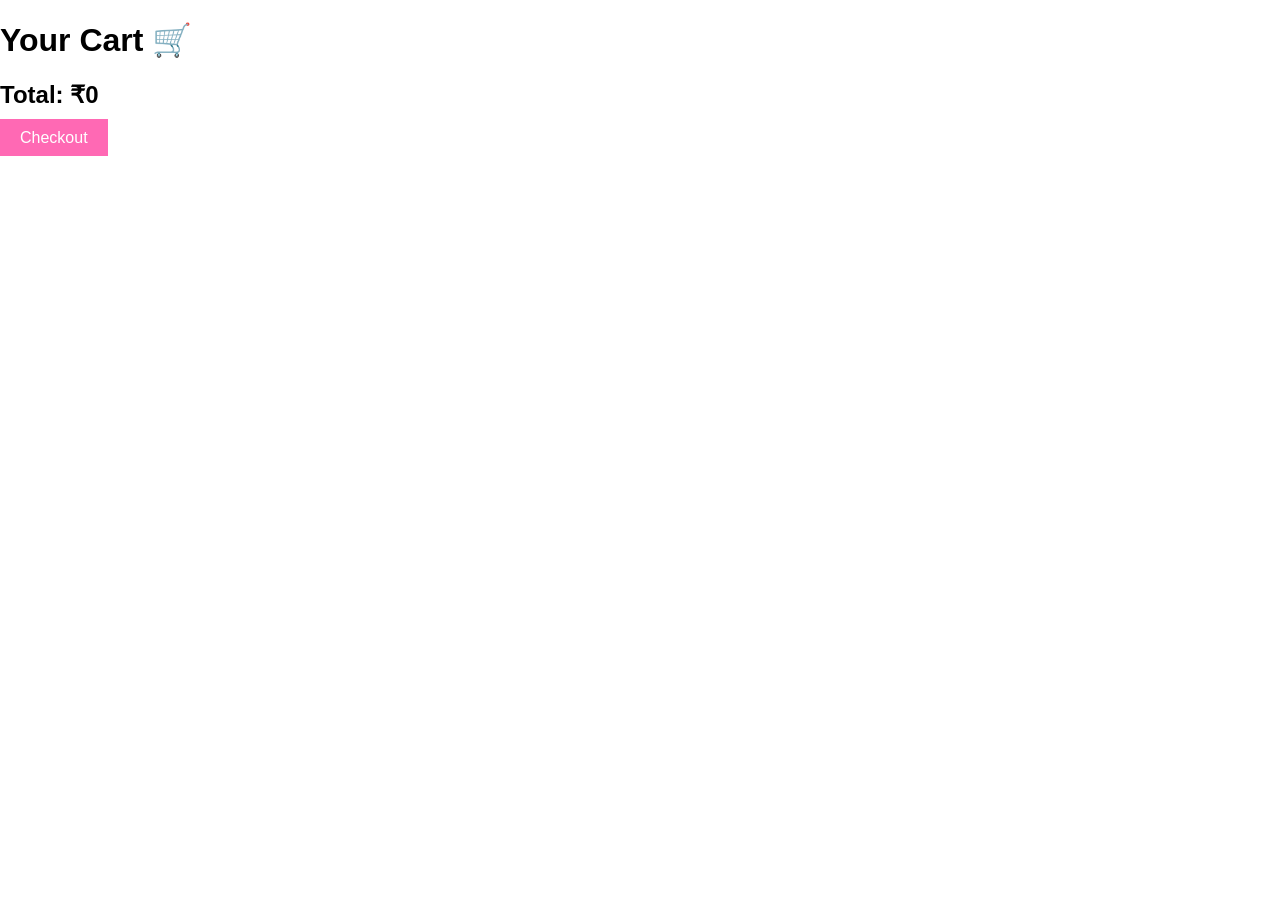
==== cart.html @ 48ae5e4d "final website" ====
<!DOCTYPE html>
<html>
<head>
    <title>Cart</title>
    <link rel="stylesheet" href="style.css">
</head>
<body>

<h1>Your Cart 🛒</h1>

<div id="cart-items"></div>
<h2 id="total"></h2>

<a href="checkout.html" class="btn">Checkout</a>

<script>
let cart = JSON.parse(localStorage.getItem("cart")) || [];
let total = 0;
let output = "";

cart.forEach(item => {
    total += item.price;
    output += `<p>${item.name} - ₹${item.price}</p>`;
});

document.getElementById("cart-items").innerHTML = output;
document.getElementById("total").innerText = "Total: ₹" + total;
</script>

</body>
</html>
---- style.css ----
body {
    margin: 0;
    font-family: 'Poppins', sans-serif;
}

/* Header */
header {
    display: flex;
    justify-content: space-between;
    padding: 20px 40px;
    background: white;
    box-shadow: 0 2px 10px rgba(0,0,0,0.1);
}

nav a {
    margin: 10px;
    text-decoration: none;
    color: black;
}

/* Hero */
.hero {
    height: 90vh;
    background: url('https://images.unsplash.com/photo-1522335789203-aabd1fc54bc9') center/cover;
    display: flex;
    align-items: center;
    justify-content: center;
}

.overlay {
    background: rgba(0,0,0,0.4);
    color: white;
    padding: 40px;
    text-align: center;
}

.btn {
    background: hotpink;
    padding: 10px 20px;
    color: white;
    text-decoration: none;
}

/* Products */
.products {
    display: flex;
    justify-content: space-around;
    padding: 40px;
}

.card {
    width: 250px;
    text-align: center;
    box-shadow: 0 10px 20px rgba(0,0,0,0.1);
    transition: 0.3s;
}

.card img {
    width: 100%;
    height: 250px;
    object-fit: cover;
}

.card:hover {
    transform: translateY(-10px);
}

/* Form */
input, textarea {
    display: block;
    margin: 10px auto;
    padding: 10px;
    width: 250px;
}

/* Thank You */
.thankyou {
    text-align: center;
    margin-top: 100px;
}

/* Mobile */
@media (max-width: 768px) {
    .products {
        flex-direction: column;
        align-items: center;
    }

    header {
        flex-direction: column;
        text-align: center;
    }
}
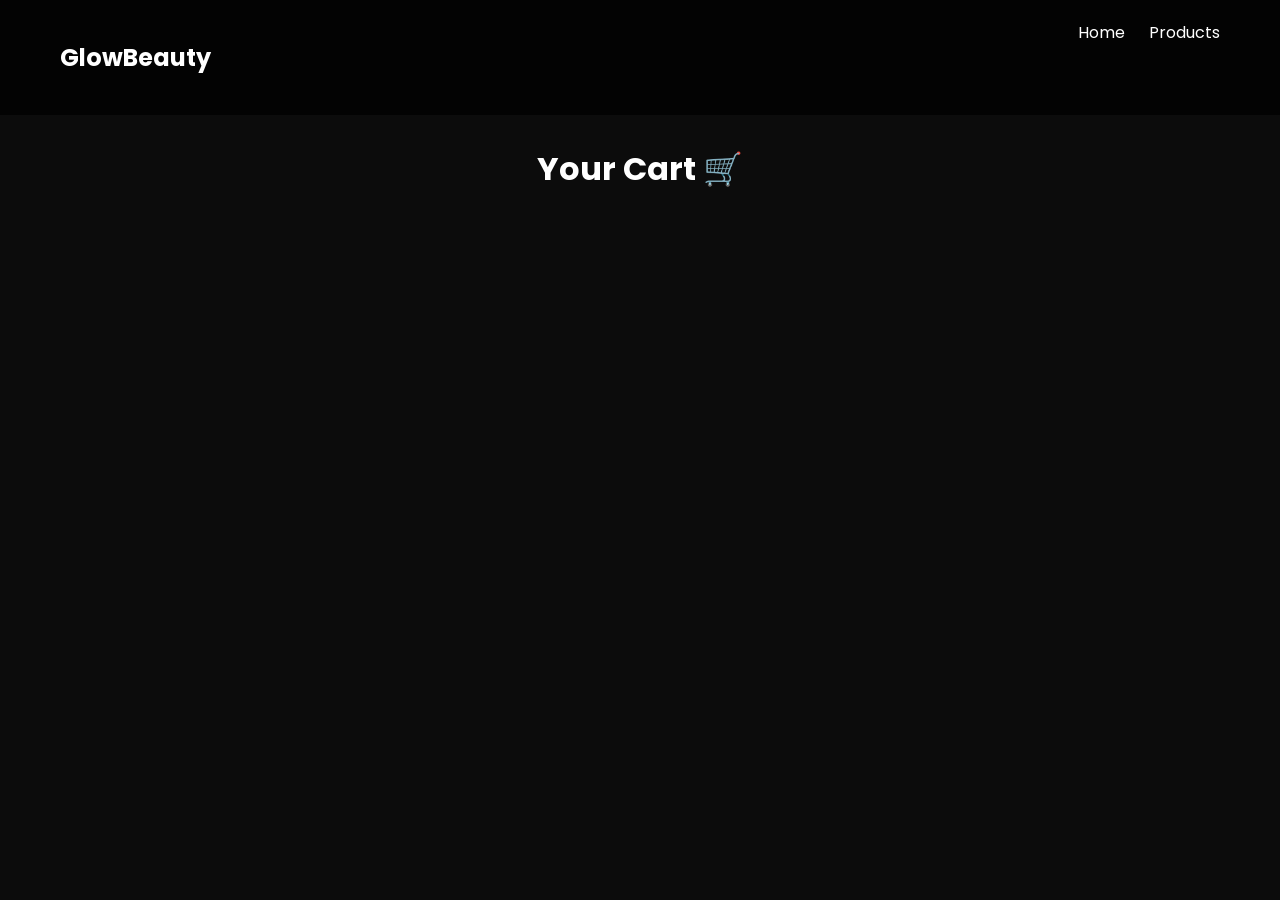
==== commit d3fa1f67: "ui update" ====
--- a/cart.html
+++ b/cart.html
@@ -6,25 +6,27 @@
 </head>
 <body>
 
-<h1>Your Cart 🛒</h1>
+<nav>
+    <h2>GlowBeauty</h2>
+    <div>
+        <a href="index.html">Home</a>
+        <a href="products.html">Products</a>
+    </div>
+</nav>
+
+<h1 class="heading">Your Cart 🛒</h1>
 
 <div id="cart-items"></div>
-<h2 id="total"></h2>
-
-<a href="checkout.html" class="btn">Checkout</a>
 
 <script>
 let cart = JSON.parse(localStorage.getItem("cart")) || [];
-let total = 0;
 let output = "";
 
 cart.forEach(item => {
-    total += item.price;
     output += `<p>${item.name} - ₹${item.price}</p>`;
 });
 
 document.getElementById("cart-items").innerHTML = output;
-document.getElementById("total").innerText = "Total: ₹" + total;
 </script>
 
 </body>
--- a/style.css
+++ b/style.css
@@ -1,57 +1,69 @@
+@import url('https://fonts.googleapis.com/css2?family=Poppins:wght@300;500;700&display=swap');
+
 body {
     margin: 0;
     font-family: 'Poppins', sans-serif;
+    background: #0c0c0c;
+    color: white;
 }
 
-/* Header */
-header {
+/* NAVBAR */
+nav {
     display: flex;
     justify-content: space-between;
-    padding: 20px 40px;
-    background: white;
-    box-shadow: 0 2px 10px rgba(0,0,0,0.1);
+    padding: 20px 60px;
+    background: rgba(0,0,0,0.7);
+    backdrop-filter: blur(10px);
 }
 
 nav a {
-    margin: 10px;
+    color: white;
+    text-decoration: none;
+    margin-left: 20px;
+}
+
+nav a:hover {
+    color: gold;
+}
+
+/* HERO */
+.hero {
+    height: 100vh;
+    background: url('https://images.unsplash.com/photo-1522335789203-aabd1fc54bc9') no-repeat center/cover;
+    display: flex;
+    align-items: center;
+    padding-left: 80px;
+}
+
+.hero-text h1 {
+    font-size: 60px;
+}
+
+.btn {
+    background: gold;
+    padding: 12px 25px;
+    border-radius: 30px;
     text-decoration: none;
     color: black;
 }
 
-/* Hero */
-.hero {
-    height: 90vh;
-    background: url('https://images.unsplash.com/photo-1522335789203-aabd1fc54bc9') center/cover;
-    display: flex;
-    align-items: center;
-    justify-content: center;
+/* PRODUCTS */
+.heading {
+    text-align: center;
+    margin-top: 30px;
 }
 
-.overlay {
-    background: rgba(0,0,0,0.4);
-    color: white;
-    padding: 40px;
-    text-align: center;
-}
-
-.btn {
-    background: hotpink;
-    padding: 10px 20px;
-    color: white;
-    text-decoration: none;
-}
-
-/* Products */
 .products {
-    display: flex;
-    justify-content: space-around;
-    padding: 40px;
+    display: grid;
+    grid-template-columns: repeat(auto-fit, minmax(250px,1fr));
+    padding: 50px;
+    gap: 30px;
 }
 
 .card {
-    width: 250px;
-    text-align: center;
-    box-shadow: 0 10px 20px rgba(0,0,0,0.1);
+    background: #1a1a1a;
+    border-radius: 20px;
+    overflow: hidden;
     transition: 0.3s;
 }
 
@@ -61,33 +73,19 @@
     object-fit: cover;
 }
 
-.card:hover {
-    transform: translateY(-10px);
+.card h3, .card p {
+    padding-left: 15px;
 }
 
-/* Form */
-input, textarea {
-    display: block;
-    margin: 10px auto;
+.card button {
+    margin: 15px;
     padding: 10px;
-    width: 250px;
+    border: none;
+    background: gold;
+    border-radius: 20px;
+    cursor: pointer;
 }
 
-/* Thank You */
-.thankyou {
-    text-align: center;
-    margin-top: 100px;
-}
-
-/* Mobile */
-@media (max-width: 768px) {
-    .products {
-        flex-direction: column;
-        align-items: center;
-    }
-
-    header {
-        flex-direction: column;
-        text-align: center;
-    }
+.card:hover {
+    transform: translateY(-10px) scale(1.05);
 }
